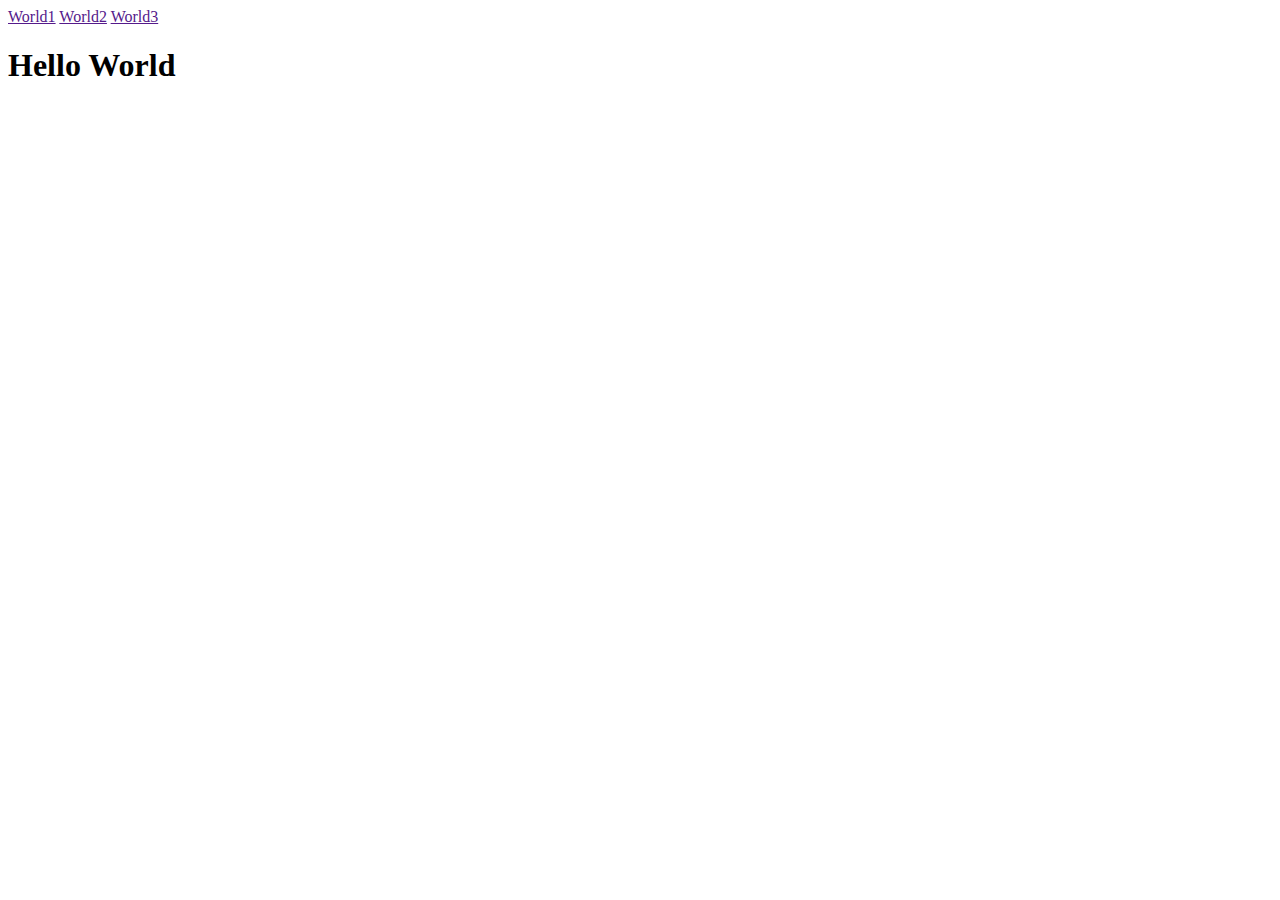
==== world1.html @ ff15e9c8 "Added nav and decorations" ====
<!DOCTYPE html>
<html lang="en">
<head>
    <meta charset="UTF-8">
    <meta name="viewport" content="width=device-width, initial-scale=1.0">
    <title>Document</title>
    <link rel="stylesheet" href="./assets/style.css">
</head>
<body>
    <header>
        <nav>
            <a href="">World1</a>
            <a href="">World2</a>
            <a href="">World3</a>
        </nav>
    </header>
    <h1>Hello World</h1>
</body>
</html>
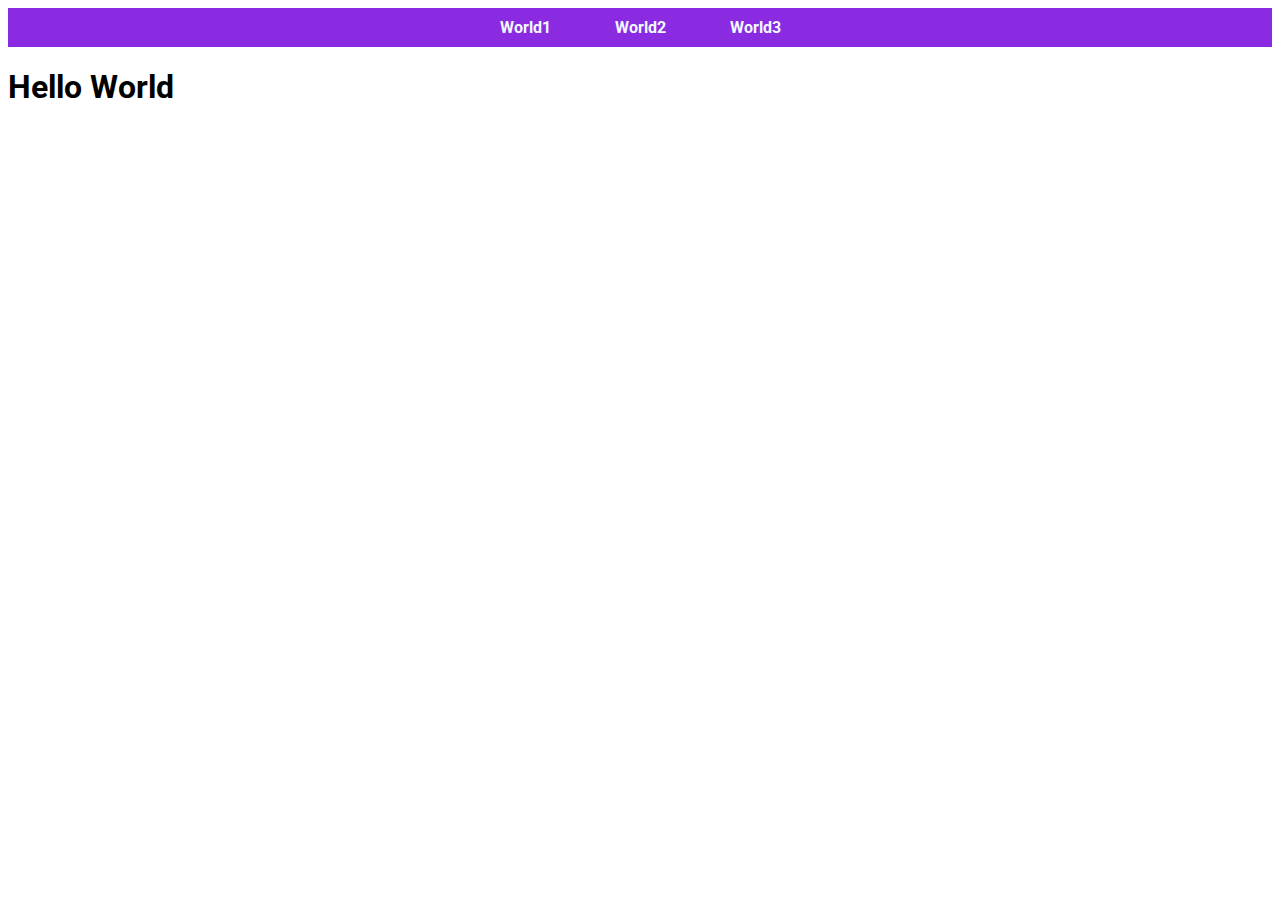
==== commit 1c41ae9d: "Added some more work" ====
--- a/world1.html
+++ b/world1.html
@@ -5,6 +5,9 @@
     <meta name="viewport" content="width=device-width, initial-scale=1.0">
     <title>Document</title>
     <link rel="stylesheet" href="./assets/style.css">
+    <link rel="preconnect" href="https://fonts.googleapis.com">
+<link rel="preconnect" href="https://fonts.gstatic.com" crossorigin>
+<link href="https://fonts.googleapis.com/css2?family=Roboto:ital,wght@0,100;0,300;0,400;0,500;0,700;0,900;1,100;1,300;1,400;1,500;1,700;1,900&display=swap" rel="stylesheet">
 </head>
 <body>
     <header>
--- a/assets/style.css
+++ b/assets/style.css
@@ -0,0 +1,31 @@
+body {
+    font-family: "Roboto", sans-serif;
+    font-weight: 100;
+    font-style: normal;
+  }
+
+header {
+    background-color: blueviolet;
+    text-align: center;
+    padding: 10px;
+}
+
+nav {
+    background-color: blueviolet;
+    padding: 0;
+    display: inline-block;
+}
+
+nav a {
+    color:aliceblue;
+    padding:10px 30px 10px 30px;
+    text-decoration: none;
+    text-align: center;
+    font-weight: 700;
+}
+
+nav a:hover {
+    background-color: antiquewhite;
+    color: purple;
+    text-align: center;
+}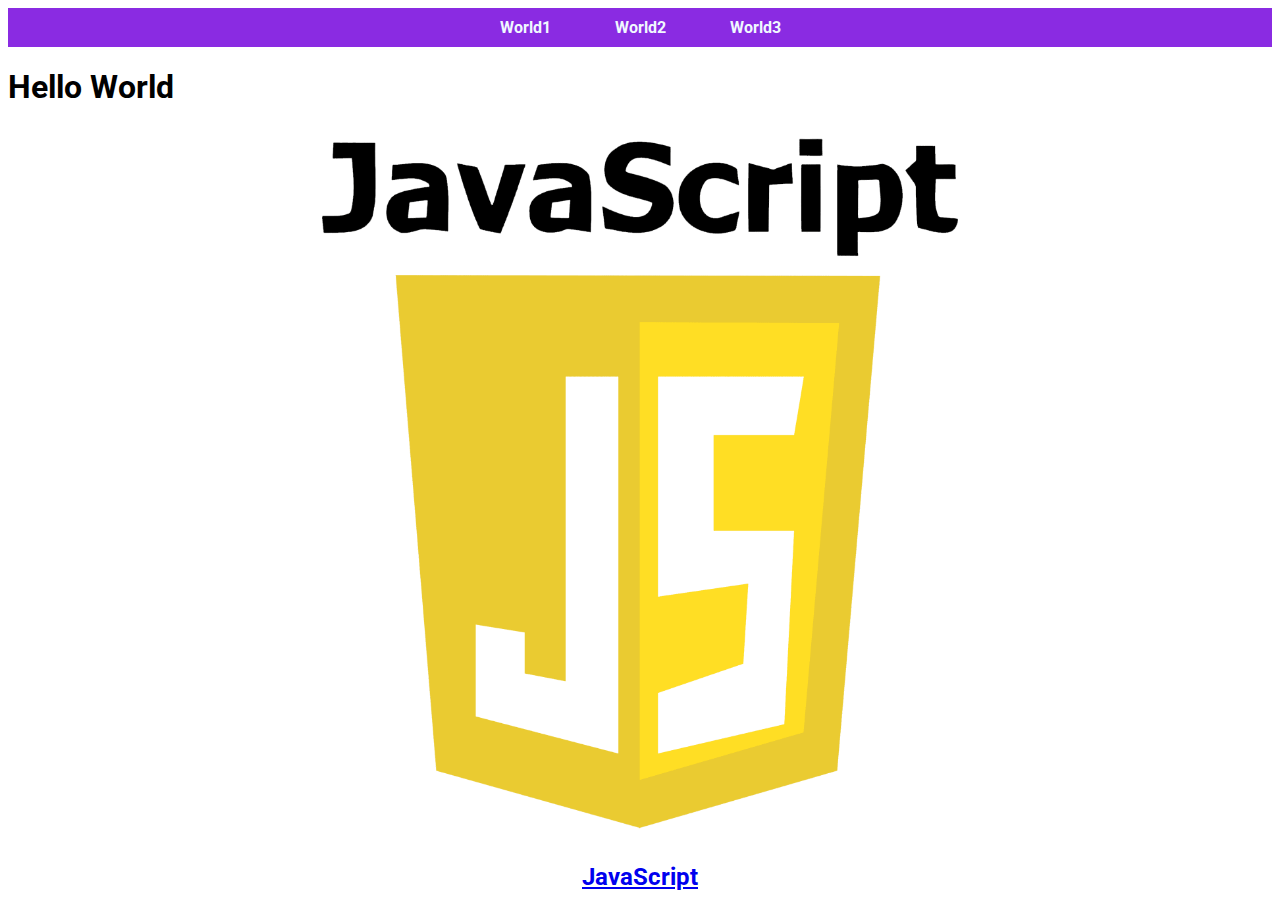
==== commit de87a229: "Optimized image using TinyPNG" ====
--- a/world1.html
+++ b/world1.html
@@ -18,5 +18,9 @@
         </nav>
     </header>
     <h1>Hello World</h1>
+    <a href="https://en.wikipedia.org/wiki/JavaScript" class="symbols-image">
+        <img src="./assets/images/JavaScript-Symbol (1).png" alt="JavaScript image">
+        <h2>JavaScript</h2>
+    </a>
 </body>
 </html>--- a/assets/style.css
+++ b/assets/style.css
@@ -13,6 +13,7 @@
 nav {
     background-color: blueviolet;
     padding: 0;
+    border:0;
     display: inline-block;
 }
 
@@ -28,4 +29,14 @@
     background-color: antiquewhite;
     color: purple;
     text-align: center;
+}
+
+.symbols-image {
+    width: 20%;
+    text-align: center;
+
+}
+
+img {
+    width: 100%;
 }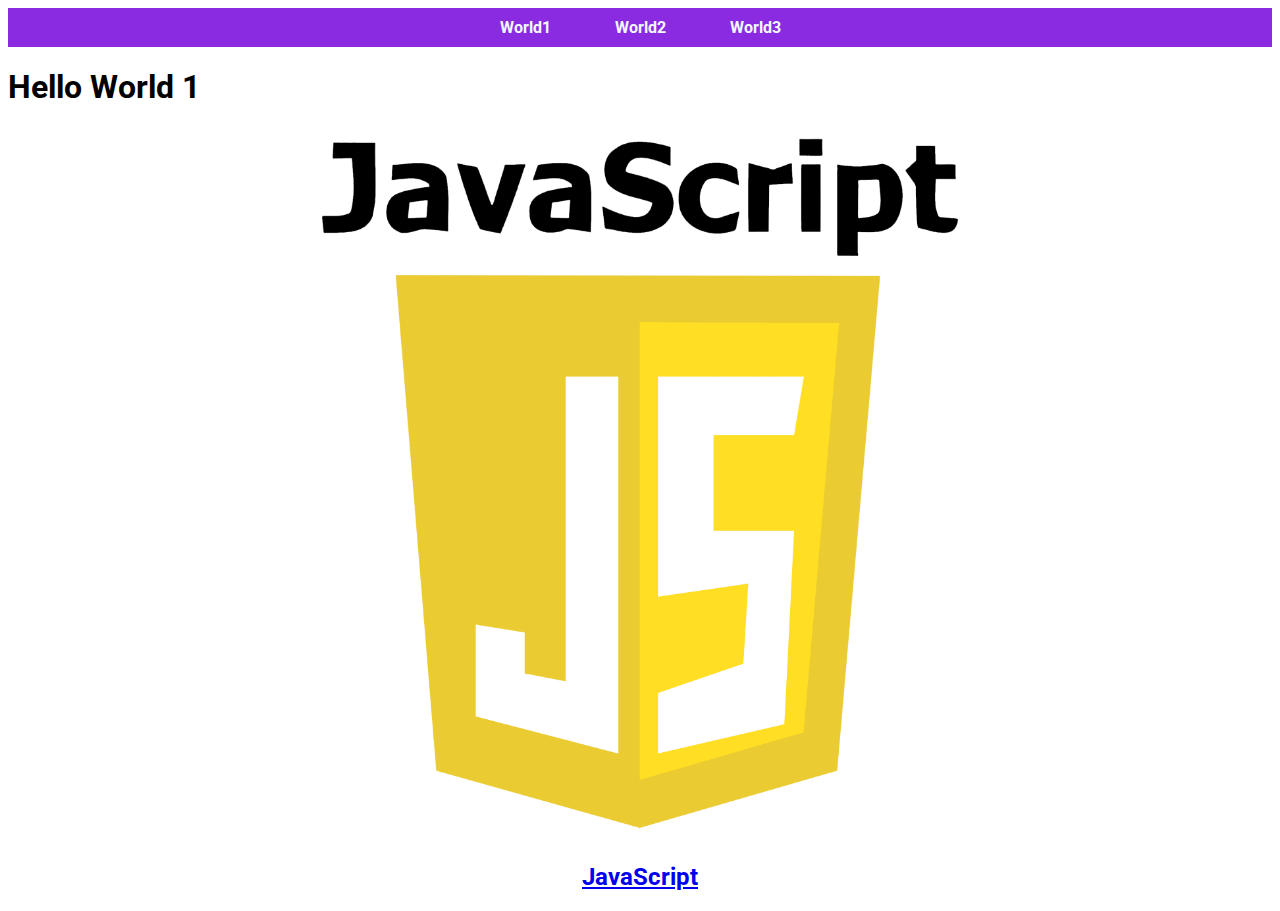
==== commit 4ce2ae95: "2nd correction on nav links to all pages" ====
--- a/world1.html
+++ b/world1.html
@@ -12,12 +12,12 @@
 <body>
     <header>
         <nav>
-            <a href="">World1</a>
-            <a href="">World2</a>
-            <a href="">World3</a>
+            <a href="./world1.html">World1</a>
+            <a href="./world2.html">World2</a>
+            <a href="./world3.html">World3</a>
         </nav>
     </header>
-    <h1>Hello World</h1>
+    <h1>Hello World 1</h1>
     <a href="https://en.wikipedia.org/wiki/JavaScript" class="symbols-image">
         <img src="./assets/images/JavaScript-Symbol (1).png" alt="JavaScript image">
         <h2>JavaScript</h2>
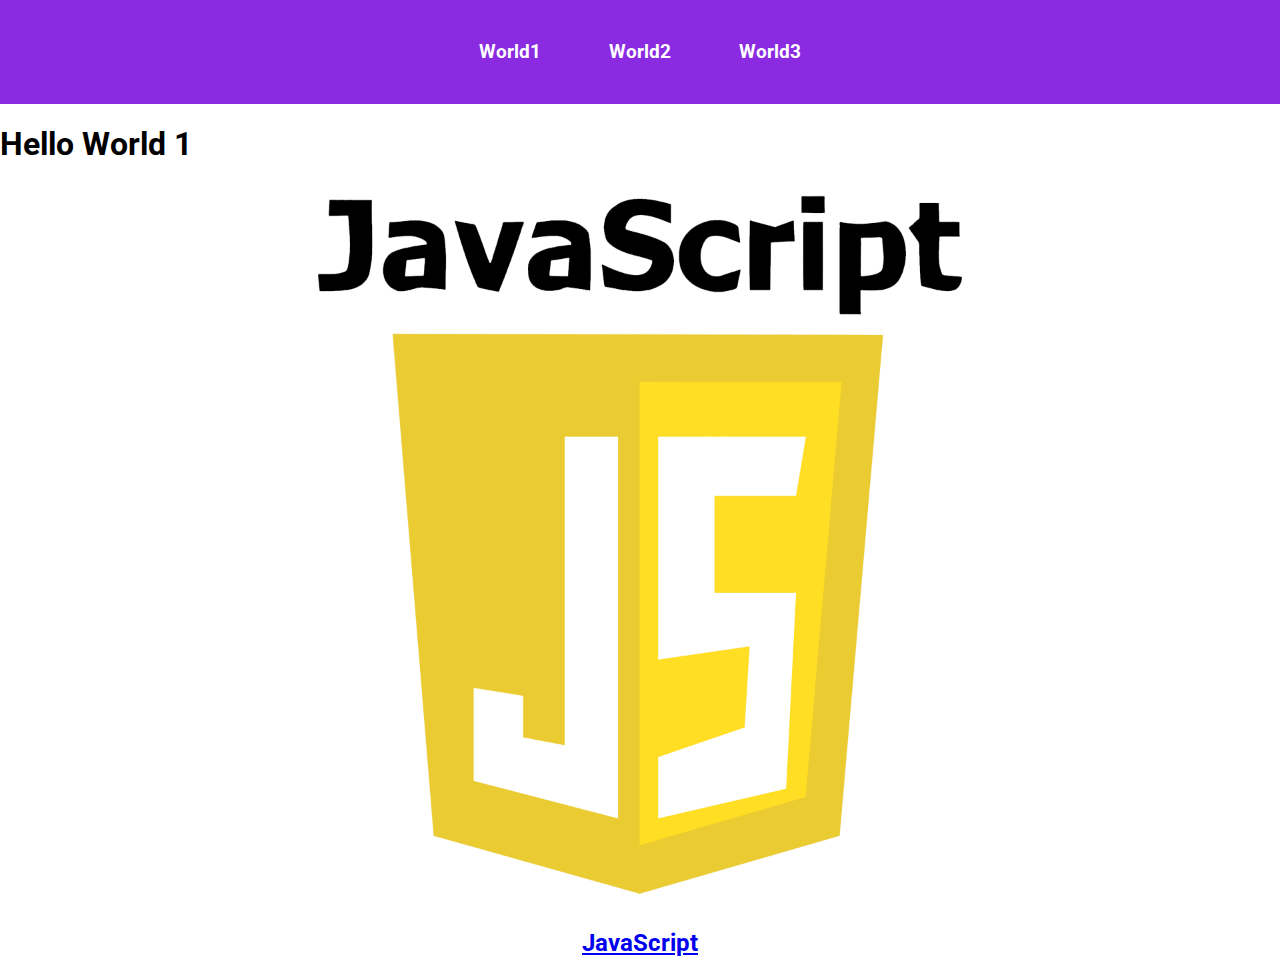
==== commit b4b6e4dd: "fixed nav area by putting anchors into a list" ====
--- a/world1.html
+++ b/world1.html
@@ -12,9 +12,11 @@
 <body>
     <header>
         <nav>
-            <a href="./world1.html">World1</a>
-            <a href="./world2.html">World2</a>
-            <a href="./world3.html">World3</a>
+        <ul>
+        <li><a href="./world1.html">World1</a></li>
+        <li><a href="./world2.html">World2</a></li>
+        <li><a href="./world3.html">World3</a></li>
+        </ul>
         </nav>
     </header>
     <h1>Hello World 1</h1>
--- a/assets/style.css
+++ b/assets/style.css
@@ -2,27 +2,34 @@
     font-family: "Roboto", sans-serif;
     font-weight: 100;
     font-style: normal;
+    margin: 0;
+    padding: 0;
   }
 
-header {
+  nav ul {
+    list-style: none;
     background-color: blueviolet;
+    color:aliceblue;
+    padding:0;
+    margin: 0;
     text-align: center;
-    padding: 10px;
-}
-
-nav {
-    background-color: blueviolet;
-    padding: 0;
-    border:0;
-    display: inline-block;
+    font-weight: 700;
 }
 
 nav a {
-    color:aliceblue;
-    padding:10px 30px 10px 30px;
     text-decoration: none;
-    text-align: center;
-    font-weight: 700;
+    color: white;
+    display: block;
+
+}
+
+nav li {
+    font-size: 1.2em;
+    line-height: 40px;
+    height: 40px;
+    display: inline-block;
+    margin: 2.5%;
+
 }
 
 nav a:hover {
